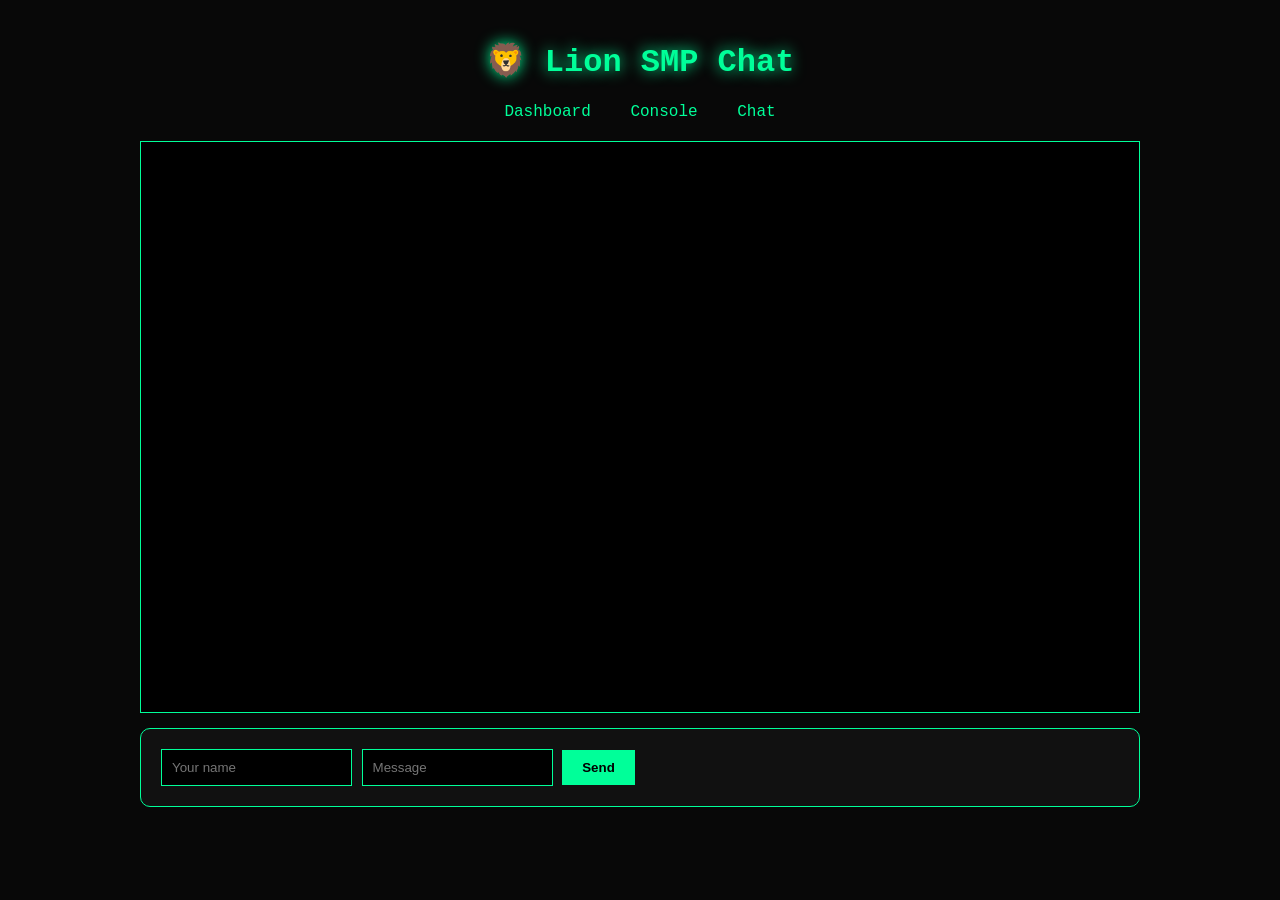
==== chat.html @ c24127f0 "Add initial chat HTML structure and functionality" ====
<!DOCTYPE html>

<html>


<head>


<title>Lion SMP Chat</title>

<link rel="stylesheet" href="assets/style.css">


</head>



<body>


<div class="container">


<h1>
🦁 Lion SMP Chat
</h1>



<div class="nav">

<a href="index.html">
Dashboard
</a>

<a href="console.html">
Console
</a>


<a href="chat.html">
Chat
</a>

</div>



<div id="chat">

</div>



<div class="card">


<input id="name"
placeholder="Your name">


<input id="message"
placeholder="Message">


<button onclick="sendChat()">

Send

</button>



</div>


</div>



<script src="assets/app.js"></script>


<script>



function addChat(t){


chat.innerHTML+=t+"<br>";

chat.scrollTop=chat.scrollHeight;


}



function sendChat(){


socket.send(JSON.stringify({

type:"chat",

name:name.value,

message:message.value


}));



message.value="";


}



connectWS();



socket.onmessage=e=>{


let data=JSON.parse(e.data);



if(data.type==="chat"){


addChat(
"<b>"+
data.player+
"</b>: "+
data.message
);


}



if(data.type==="player_join"){


addChat(
"🟢 "+
data.name+
" joined"
);


}



if(data.type==="player_leave"){


addChat(
"🔴 "+
data.name+
" left"
);


}



};



</script>



</body>


</html>
---- assets/style.css ----
body {
    background:#080808;
    color:#00ff99;
    font-family:Courier New, monospace;
    margin:0;
    padding:20px;
}

h1 {
    text-align:center;
    text-shadow:0 0 15px #00ff99;
}

.container {
    max-width:1000px;
    margin:auto;
}


.card {
    background:#111;
    border:1px solid #00ff99;
    border-radius:10px;
    padding:20px;
    margin:15px 0;
}


button {
    background:#00ff99;
    color:black;
    border:0;
    padding:10px 20px;
    cursor:pointer;
    font-weight:bold;
}


input {
    background:#000;
    color:#00ff99;
    border:1px solid #00ff99;
    padding:10px;
}


#console,
#chat {

    height:60vh;
    overflow:auto;
    background:#000;
    padding:15px;
    border:1px solid #00ff99;

}


.nav {

    text-align:center;
    margin-bottom:20px;

}


.nav a {

    color:#00ff99;
    margin:15px;
    text-decoration:none;

}


.online {

    color:#00ff00;

}


.offline {

    color:red;

}
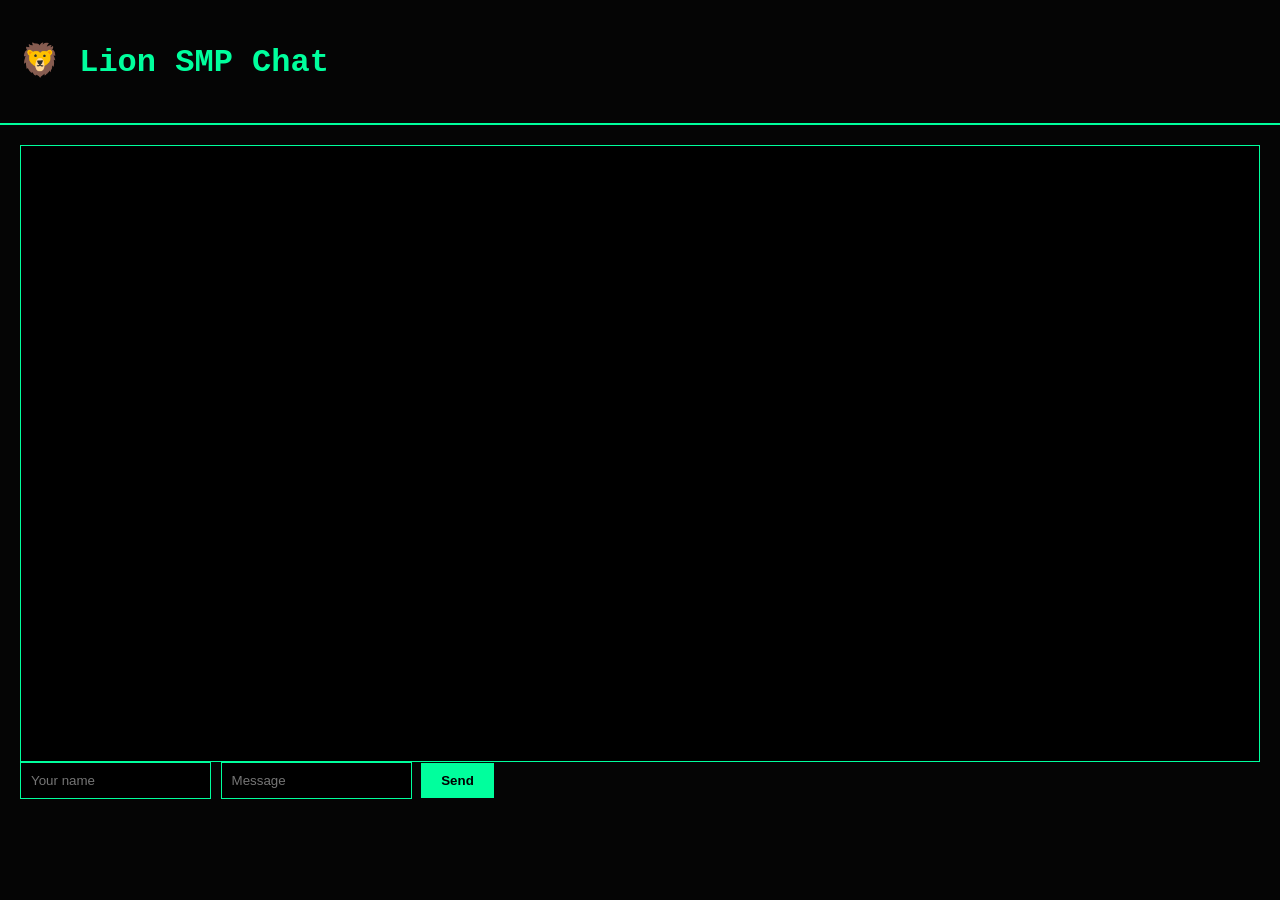
==== commit 26f95ff5: "Refactor chat.html structure and improve chat functionality" ====
--- a/chat.html
+++ b/chat.html
@@ -2,64 +2,49 @@
 
 <html>
 
-
 <head>
 
+<title>
+Lion SMP Chat
+</title>
 
-<title>Lion SMP Chat</title>
 
 <link rel="stylesheet" href="assets/style.css">
+
+<script src="assets/websocket.js"></script>
 
 
 </head>
 
 
+<body>
 
-<body>
+
+<header>
+
+<h1>
+🦁 Lion SMP Chat
+</h1>
+
+</header>
+
+
 
 
 <div class="container">
 
 
-<h1>
-🦁 Lion SMP Chat
-</h1>
-
-
-
-<div class="nav">
-
-<a href="index.html">
-Dashboard
-</a>
-
-<a href="console.html">
-Console
-</a>
-
-
-<a href="chat.html">
-Chat
-</a>
+<div class="console"
+id="chat">
 
 </div>
-
-
-
-<div id="chat">
-
-</div>
-
-
-
-<div class="card">
 
 
 <input id="name"
 placeholder="Your name">
 
 
-<input id="message"
+<input id="msg"
 placeholder="Message">
 
 
@@ -70,119 +55,80 @@
 </button>
 
 
-
-</div>
-
-
 </div>
 
 
 
-<script src="assets/app.js"></script>
 
 
 <script>
 
 
+window.addEventListener(
 
-function addChat(t){
+"mcwebbridge",
+
+(e)=>{
 
 
-chat.innerHTML+=t+"<br>";
+let d=e.detail;
 
-chat.scrollTop=chat.scrollHeight;
+
+
+if(d.type==="chat"){
+
+
+chat.innerHTML +=
+
+"<b>"
++
+d.name
++
+"</b>: "
++
+d.message
++
+"<br>";
+
 
 
 }
 
 
 
+});
+
+
+
+
+
+
+
 function sendChat(){
 
 
-socket.send(JSON.stringify({
+sendPacket({
 
 type:"chat",
 
 name:name.value,
 
-message:message.value
+message:msg.value
 
 
-}));
+});
 
 
-
-message.value="";
+msg.value="";
 
 
 }
 
 
 
-connectWS();
-
-
-
-socket.onmessage=e=>{
-
-
-let data=JSON.parse(e.data);
-
-
-
-if(data.type==="chat"){
-
-
-addChat(
-"<b>"+
-data.player+
-"</b>: "+
-data.message
-);
-
-
-}
-
-
-
-if(data.type==="player_join"){
-
-
-addChat(
-"🟢 "+
-data.name+
-" joined"
-);
-
-
-}
-
-
-
-if(data.type==="player_leave"){
-
-
-addChat(
-"🔴 "+
-data.name+
-" left"
-);
-
-
-}
-
-
-
-};
-
-
-
 </script>
-
 
 
 </body>
 
-
 </html>
--- a/assets/style.css
+++ b/assets/style.css
@@ -1,87 +1,112 @@
-body {
-    background:#080808;
-    color:#00ff99;
-    font-family:Courier New, monospace;
+body{
+
+    background:#050505;
+
+    color:#00ff9d;
+
+    font-family:
+    "Courier New",
+    monospace;
+
     margin:0;
-    padding:20px;
-}
-
-h1 {
-    text-align:center;
-    text-shadow:0 0 15px #00ff99;
-}
-
-.container {
-    max-width:1000px;
-    margin:auto;
-}
-
-
-.card {
-    background:#111;
-    border:1px solid #00ff99;
-    border-radius:10px;
-    padding:20px;
-    margin:15px 0;
-}
-
-
-button {
-    background:#00ff99;
-    color:black;
-    border:0;
-    padding:10px 20px;
-    cursor:pointer;
-    font-weight:bold;
-}
-
-
-input {
-    background:#000;
-    color:#00ff99;
-    border:1px solid #00ff99;
-    padding:10px;
-}
-
-
-#console,
-#chat {
-
-    height:60vh;
-    overflow:auto;
-    background:#000;
-    padding:15px;
-    border:1px solid #00ff99;
 
 }
 
 
-.nav {
+header{
 
-    text-align:center;
-    margin-bottom:20px;
+    padding:20px;
+
+    border-bottom:
+    2px solid #00ff9d;
 
 }
 
 
-.nav a {
+nav a{
 
-    color:#00ff99;
+    color:#00ff9d;
+
     margin:15px;
+
     text-decoration:none;
 
 }
 
 
-.online {
 
-    color:#00ff00;
+.container{
+
+    padding:20px;
 
 }
 
 
-.offline {
 
-    color:red;
+.card{
+
+    background:#111;
+
+    border:
+    1px solid #00ff9d;
+
+    border-radius:10px;
+
+    padding:20px;
+
+    margin:15px;
 
 }
+
+
+
+button{
+
+
+background:#00ff9d;
+
+color:black;
+
+border:0;
+
+padding:10px 20px;
+
+font-weight:bold;
+
+cursor:pointer;
+
+
+}
+
+
+
+input{
+
+background:#000;
+
+color:#00ff9d;
+
+border:
+
+1px solid #00ff9d;
+
+padding:10px;
+
+
+}
+
+
+.console{
+
+background:#000;
+
+height:65vh;
+
+overflow:auto;
+
+padding:15px;
+
+border:1px solid #00ff9d;
+
+
+}
